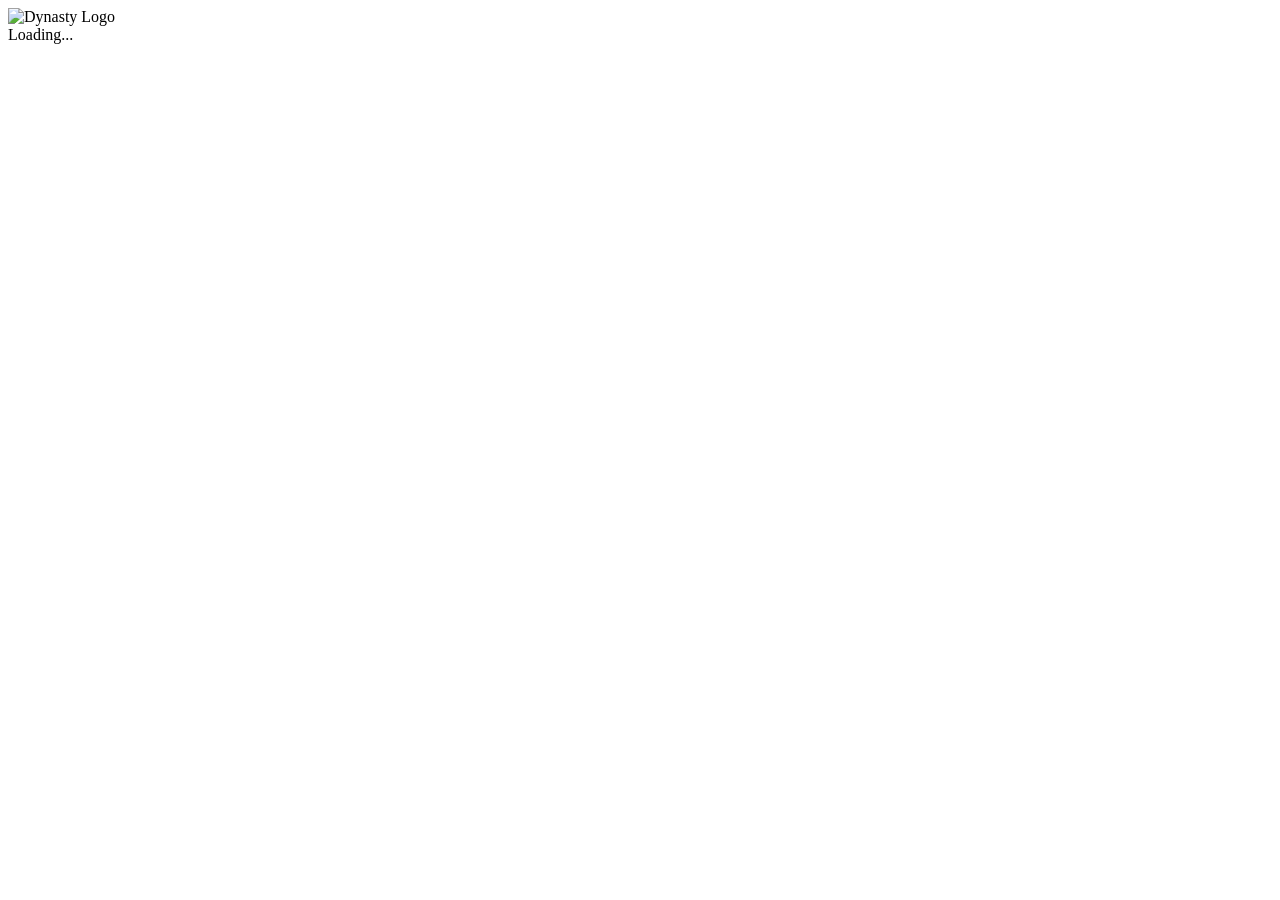
==== index.html @ 3f46921b "Add files via upload" ====
<!DOCTYPE html>
<html lang="en">

<head>

    <meta charset="UTF-8">

    <meta
        name="viewport"
        content="width=device-width, initial-scale=1.0">

    <title>Basketball Analytics</title>

    <link
        rel="stylesheet"
        href="css/styles.css">
    
</head>

<body>

    <header>
        <img
            class="site-logo"
            src="images/logo.png"
            alt="Dynasty Logo">
    </header>
    <div id="navigation"></div>
    <main>

        <div class="card">
            <div id="season-stats">
                Loading...
            </div>
        </div>

    </main>

    <script src="js/navigation.js"></script>
    <script src="js/config.js"></script>
    <script src="js/home.js"></script>
    
</body>

</html>
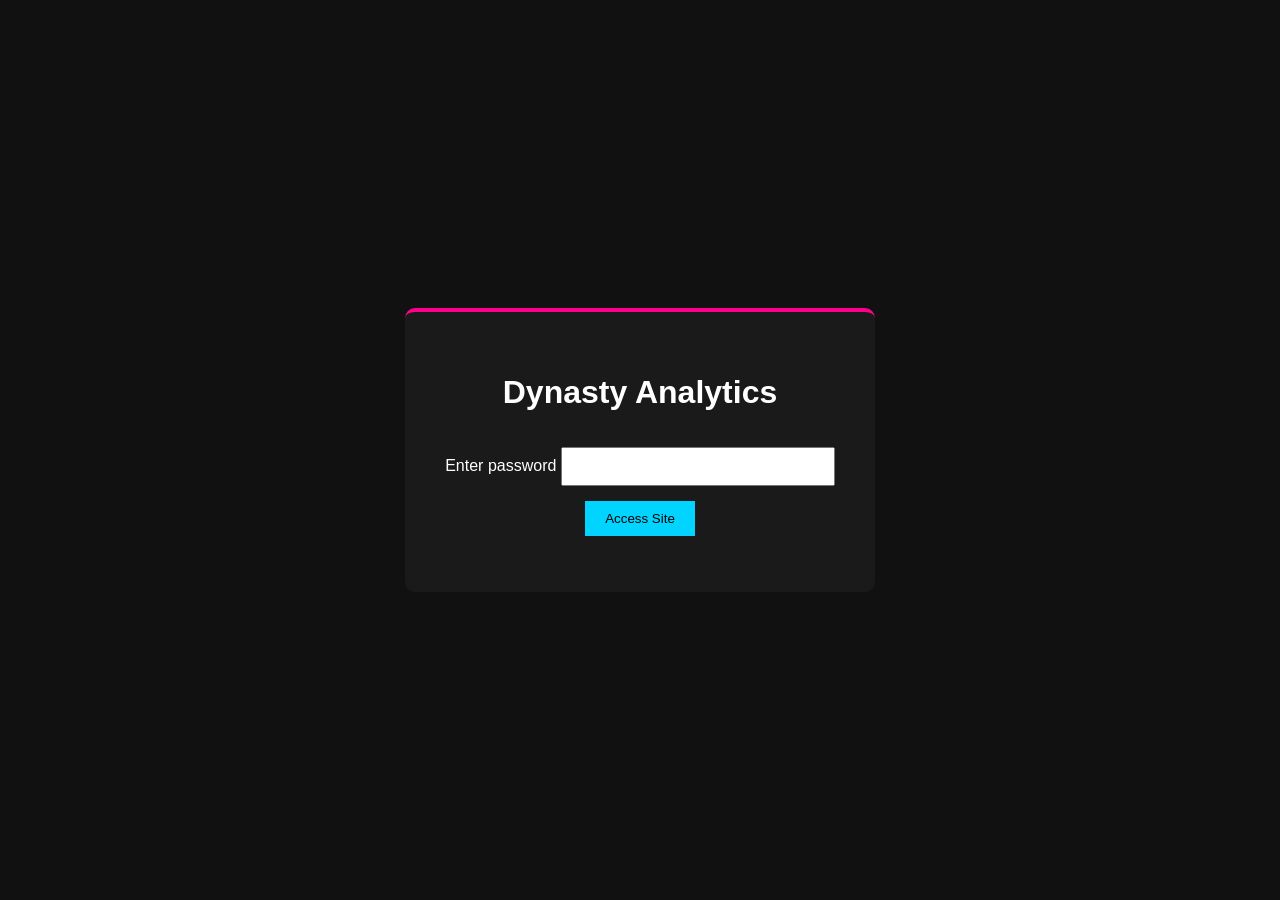
==== commit cfa9722b: "Add files via upload" ====
--- a/index.html
+++ b/index.html
@@ -2,44 +2,99 @@
 <html lang="en">
 
 <head>
+    <title>Dynasty Analytics</title>
 
-    <meta charset="UTF-8">
+    <style>
 
-    <meta
-        name="viewport"
-        content="width=device-width, initial-scale=1.0">
+        body {
+            background: #111;
+            color: white;
+            font-family: Arial, sans-serif;
 
-    <title>Basketball Analytics</title>
+            display: flex;
+            justify-content: center;
+            align-items: center;
 
-    <link
-        rel="stylesheet"
-        href="css/styles.css">
-    
+            height: 100vh;
+            margin: 0;
+        }
+
+        .login-box {
+            text-align: center;
+            background: #1a1a1a;
+            padding: 40px;
+            border-radius: 10px;
+            border-top: 4px solid #ff008c;
+        }
+
+        input {
+            padding: 10px;
+            margin-top: 15px;
+            width: 250px;
+        }
+
+        button {
+            margin-top: 15px;
+            padding: 10px 20px;
+            background: #00d4ff;
+            border: none;
+            cursor: pointer;
+        }
+
+    </style>
+
 </head>
 
 <body>
 
-    <header>
-        <img
-            class="site-logo"
-            src="images/logo.png"
-            alt="Dynasty Logo">
-    </header>
-    <div id="navigation"></div>
-    <main>
+    <div class="login-box">
 
-        <div class="card">
-            <div id="season-stats">
-                Loading...
-            </div>
-        </div>
+        <h1>Dynasty Analytics</h1>
 
-    </main>
+        <label for=""password">
+            Enter password
+        </label>
 
-    <script src="js/navigation.js"></script>
-    <script src="js/config.js"></script>
-    <script src="js/home.js"></script>
-    
+        <input
+            type="password"
+            id="password">
+
+        <br>
+
+        <button onclick="checkPassword()">
+            Access Site
+        </button>
+
+        <p id="error"></p>
+
+    </div>
+
+<script>
+
+function checkPassword() {
+
+    const password =
+        document.getElementById(
+            "password"
+        ).value;
+
+    if (password === "Dynasty2026") {
+
+        window.location.href =
+            "portal.html";
+
+    } else {
+
+        document.getElementById(
+            "error"
+        ).textContent =
+            "Incorrect password";
+
+    }
+
+}
+
+</script>
+
 </body>
-
 </html>
